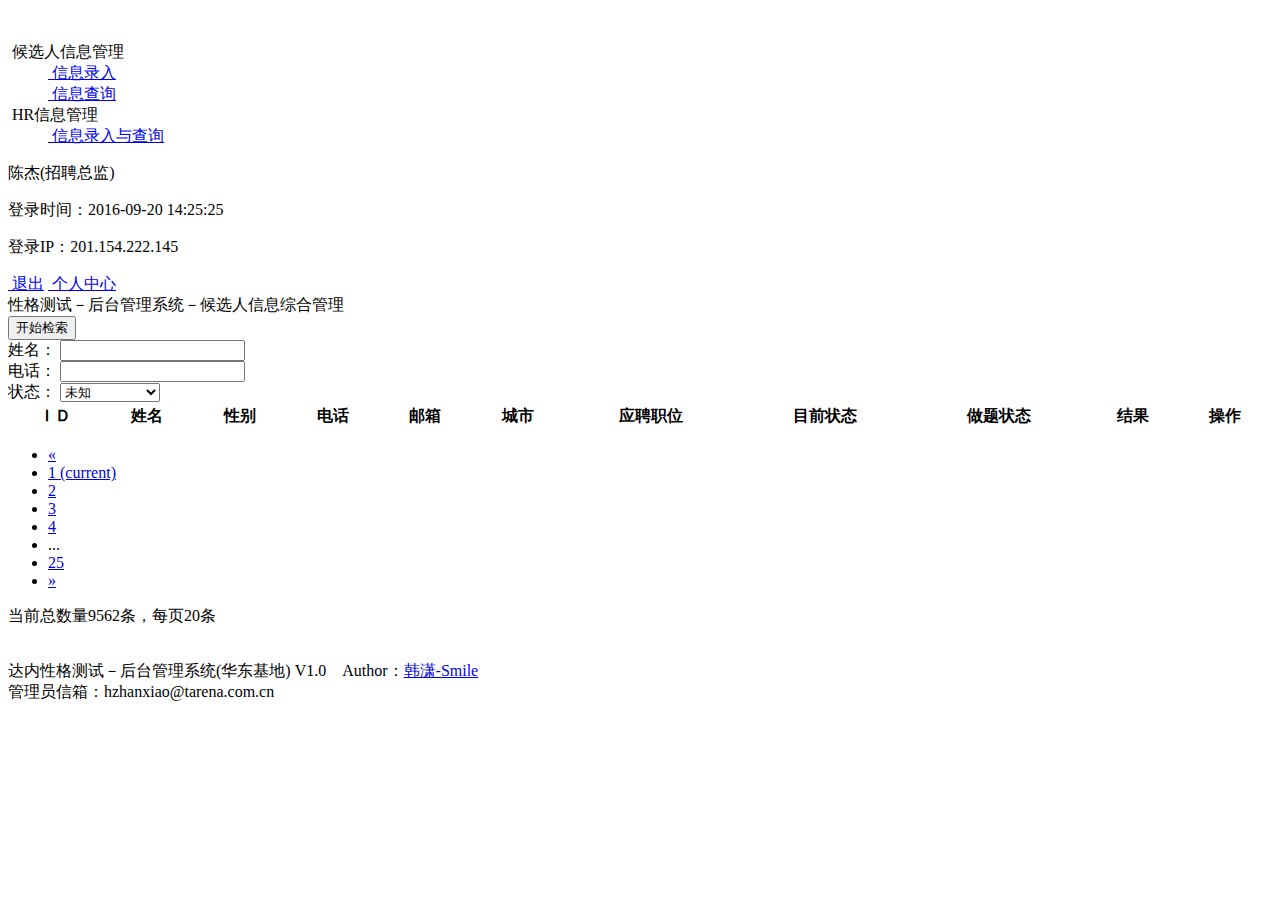
==== src/main/webapp/admin/menu.html @ 360628f6 "新增: 查找当前HR管理员下所有HR管理员" ====
<!DOCTYPE html>
<html>
<head>
    <meta charset="UTF-8">
    <meta name="viewport" partent="width=device-width, initial-scale=1.0">
    <meta http-equiv="partent-type" partent="text/html; charset=UTF-8"/>
    <title>性格测试后台管理系统-应试者信息查询</title>
    <link rel="stylesheet" href="../css/bootstrap.css" type="text/css"/>
    <link rel="stylesheet" href="../css/css.css" type="text/css"/>
    <script type="text/javascript" src="../js/jquery.js"></script>
    <script type="text/javascript" src="../js/cookie_util.js"></script>
    <script type="text/javascript" src="../js/bootstrap.js"></script>
    <!-- 自定义Js -->
    <script type="text/javascript" src="../js/candidate.js"></script>
</head>
<body>
<div class="page-left pull-left">
    <div class="logo"><img src="../images/logo_1.png" alt=""/></div>

    <dl class="menu">
        <dt class="title-1"><i>&nbsp;</i>候选人信息管理</dt>
        <dd><a href="xxlr.html"><span>&nbsp;</span>信息录入</a></dd>
        <dd class="cur"><a href="#"><span>&nbsp;</span>信息查询</a></dd>

        <dt class="title-2"><i>&nbsp;</i>HR信息管理</dt>
        <dd><a href="tjhr.html"><span>&nbsp;</span>信息录入与查询</a></dd>
    </dl>
</div>

<div class="page-right">
    <div class="page-top">
        <span id="userName" class="name pull-rigth" data-toggle="dropdown" aria-haspopup="true" aria-expanded="false">陈杰(招聘总监)&nbsp;<i
                class="caret"></i></span>
        <div class="down-cont">
            <p>登录时间：2016-09-20 14:25:25</p>
            <p>登录IP：201.154.222.145</p>
            <div class="foot">
                <a href="../login.html" class="out pull-rigth" ><i>&nbsp;</i>退出</a>
                <a href="grzx.html" class="center" ><i>&nbsp;</i>个人中心</a>
            </div>
        </div>
    </div>

    <div class="page-cont page-cont2">
        <div class="list-cont">
            <div class="list-title">性格测试－后台管理系统－候选人信息综合管理</div>
            <div class="pull-right">
                <button type="button" class="btn btn-small bgno" id="search_btn">开始检索</button>
            </div>
            <div class="form-inline">
                <div class="form-group">
                    <label>姓名：</label>
                    <input type="text" id="name" class="form-control" placeholder="" name="f_Customer_Name" maxlength="8"/>
                </div>
                <div class="form-group">
                    <label>电话：</label>
                    <input type="text" id="mobile" class="form-control" placeholder="" name="f_Customer_Tel1"
                           onkeyup="if(isNaN(value))execCommand('undo')" maxlength="16"/>
                </div>
                <div class="form-group">
                    <label>状态：</label>
                    <select id="stateId" class="form-control" name="f_Customer_State1">
                        <option value="0">未知</option>
                        <option value="1">在职</option>
                        <option value="2">离职</option>
                        <option value="3">应届</option>
                        <option value="4">找寻更多机会</option>
                    </select>
                </div>
            </div>
        </div>

        <div class="table-cont">
            <table cellpadding="2" cellspacing="1" border="0" width="100%">
                <thead>
                  <tr align="center">
                      <th>ＩＤ</th>
                      <th>姓名</th>
                      <th>性别</th>
                      <th>电话</th>
                      <th>邮箱</th>
                      <th>城市</th>
                      <th>应聘职位</th>
                      <th>目前状态</th>
                      <th>做题状态</th>
                      <th>结果</th>
                      <th>操作</th>
                  </tr>
                </thead>
                <tbody id='message'>
                </tbody>
            </table>

            <div class="foot">
                <ul class="pagination">
                    <li class="disabled"><a href="#">«</a></li>
                    <li class="active"><a href="#">1 <span class="sr-only">(current)</span></a></li>
                    <li><a href="#">2</a></li>
                    <li><a href="#">3</a></li>
                    <li><a href="#">4</a></li>
                    <li class="ellipsis">...</li>
                    <li><a href="#">25</a></li>
                    <li><a href="#">»</a></li>
                </ul>
                <p>当前总数量<span>9562</span>条，每页<span>20</span>条</p>
            </div>
        </div>
        <div class="text-center">
            <p><br>达内性格测试－后台管理系统(华东基地) V1.0　Author：<a href="http://weibo.com/811016999" target="_blank">韩潇-Smile</a>
                <br>管理员信箱：hzhanxiao@tarena.com.cn</p>
        </div>
    </div>
</div>
</body>
</html>
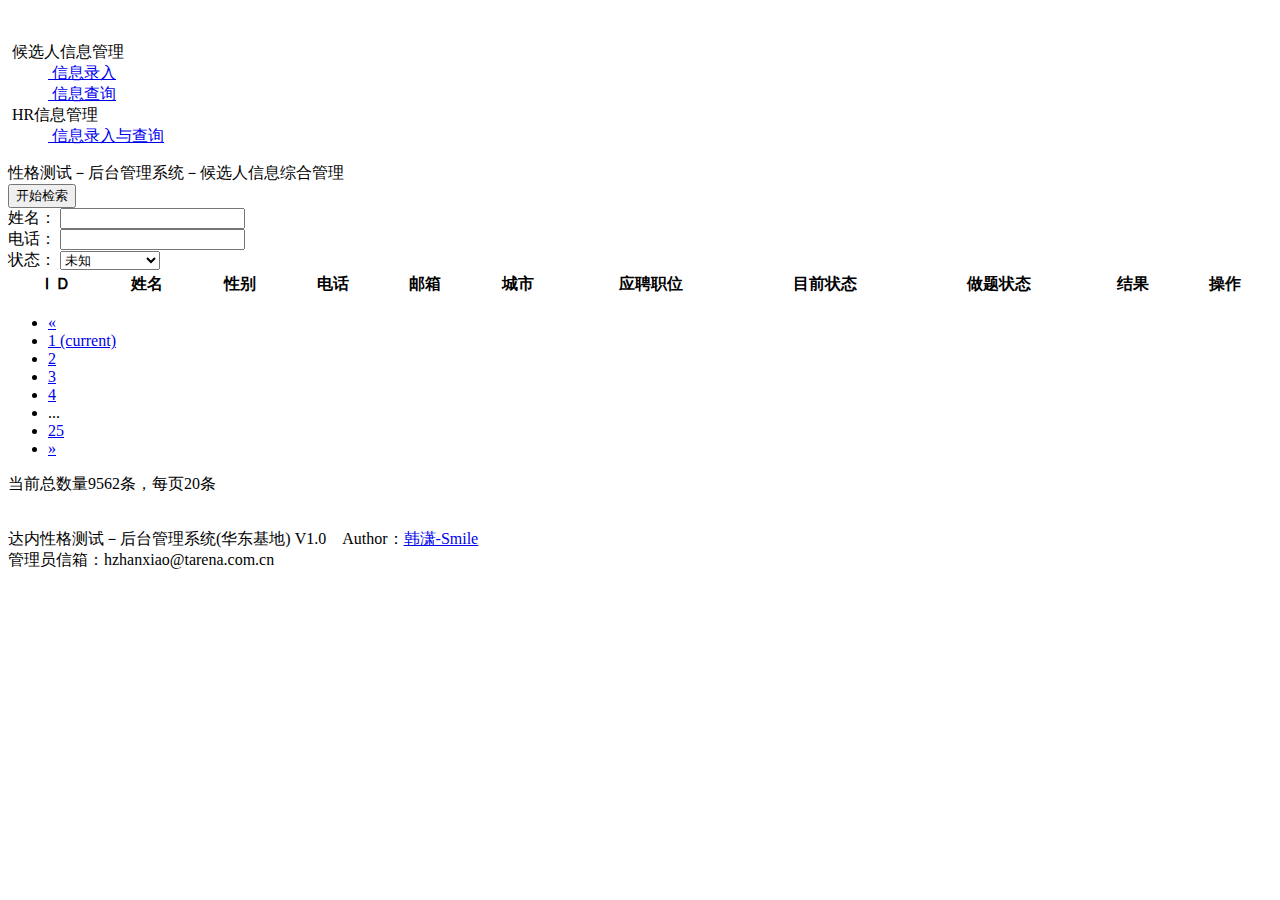
==== commit 81e2089f: "增加Cookie字段 loginDate" ====
--- a/src/main/webapp/admin/menu.html
+++ b/src/main/webapp/admin/menu.html
@@ -29,16 +29,6 @@
 
 <div class="page-right">
     <div class="page-top">
-        <span id="userName" class="name pull-rigth" data-toggle="dropdown" aria-haspopup="true" aria-expanded="false">陈杰(招聘总监)&nbsp;<i
-                class="caret"></i></span>
-        <div class="down-cont">
-            <p>登录时间：2016-09-20 14:25:25</p>
-            <p>登录IP：201.154.222.145</p>
-            <div class="foot">
-                <a href="../login.html" class="out pull-rigth" ><i>&nbsp;</i>退出</a>
-                <a href="grzx.html" class="center" ><i>&nbsp;</i>个人中心</a>
-            </div>
-        </div>
     </div>
 
     <div class="page-cont page-cont2">
@@ -111,5 +101,17 @@
         </div>
     </div>
 </div>
+ <script type="text/javascript">
+    $(".page-top").append(
+			'<span id="userName" class="name pull-rigth" data-toggle="dropdown" aria-haspopup="true" aria-expanded="false">'+JSON.parse(getCookie('user')).userSureName+'&nbsp;<i class="caret"></i></span>'
+		+'<div class="down-cont">'
+		+'<p>登录时间：'+getCookie('loginDate')+'</p>'
+		+'<p>登录IP：'+getCookie('ip')+'</p>'
+		+'<div class="foot">'
+		 +   '<a href="../login.html" class="out pull-rigth" ><i>&nbsp;</i>退出</a>'
+		 +   '<a href="grzx.html" class="center" ><i>&nbsp;</i>个人中心</a>'
+		+'</div>'
+		+'</div>');
+    </script>
 </body>
 </html>